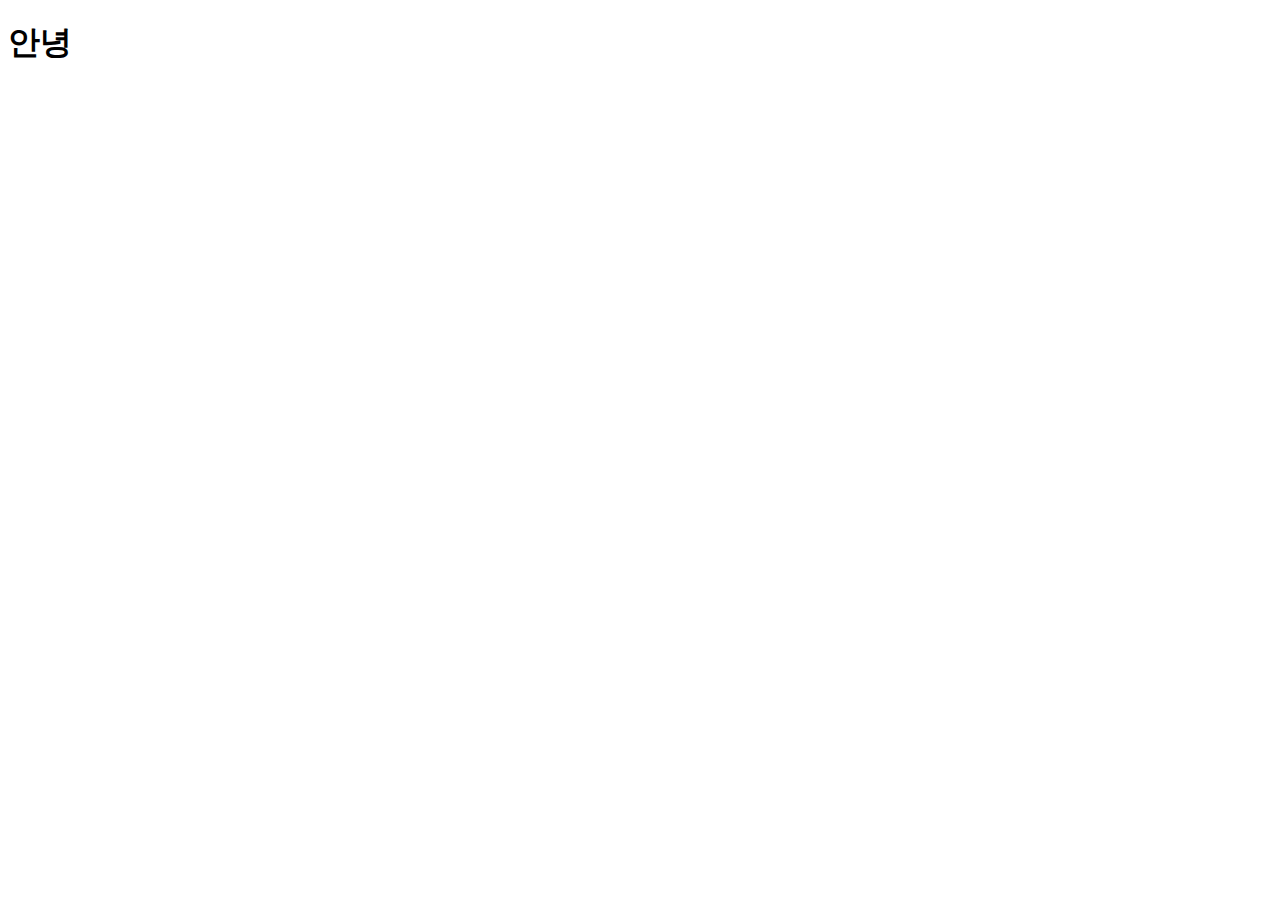
==== index.html @ e5738f68 "Create index.html" ====
<!DOCTYPE html>
<html lang="ko">
<head>
    <meta charset="UTF-8">
    <meta http-equiv="X-UA-Compatible" content="IE=edge">
    <meta name="viewport" content="width=device-width, initial-scale=1.0">
    <title>Document</title>
</head>
<body>
    <h1>안녕</h1>
</body>
</html>
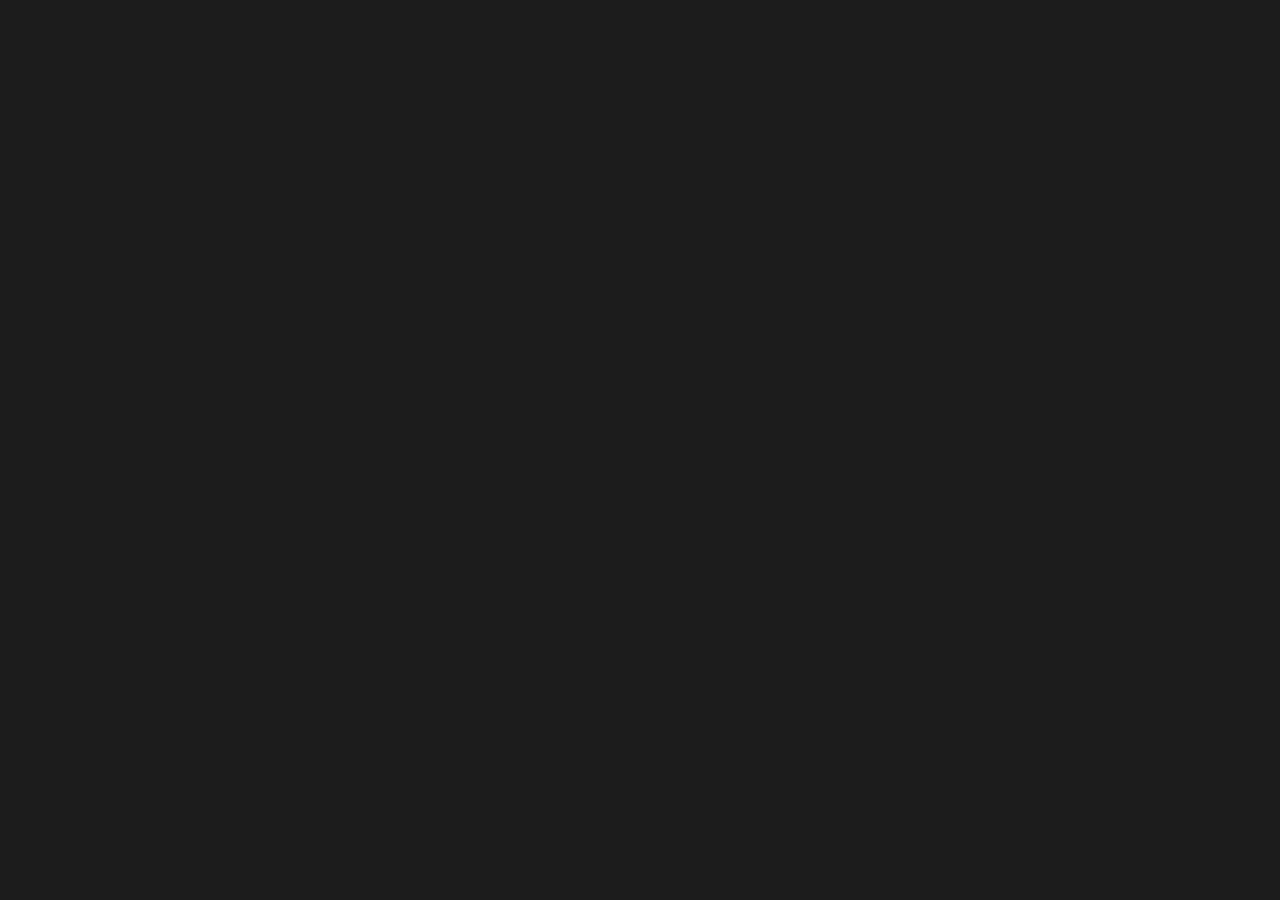
==== commit b0bbf5db: "Update index.html" ====
--- a/index.html
+++ b/index.html
@@ -4,9 +4,40 @@
     <meta charset="UTF-8">
     <meta http-equiv="X-UA-Compatible" content="IE=edge">
     <meta name="viewport" content="width=device-width, initial-scale=1.0">
-    <title>Document</title>
-</head>
-<body>
-    <h1>안녕</h1>
-</body>
-</html>+    <title>무비누림</title>
+    <script
+        src='https://ajax.googleapis.com/ajax/libs/jquery/1.4.2/jquery.min.js'></script>
+    <script>
+            $(document).ready(function() {
+    
+                setTimeout(function() {
+    
+                    $("#loadingimg").fadeIn(3000);
+    
+                });
+    
+            });
+        </script>
+    <style type="text/css">
+    body {
+        background: #1C1C1C;
+    }
+    
+    img {
+        position: absolute; 
+        top: 50%;
+        left: 50%;
+        transform: translate(-50%, -50%);
+    }
+    </style>
+    </head>
+    
+    <body>
+    
+        <img id="loadingimg" style="display: none;" src="css/img/intro.gif"
+            alt="" width="100%">
+    
+    
+    </body>
+    
+    </html>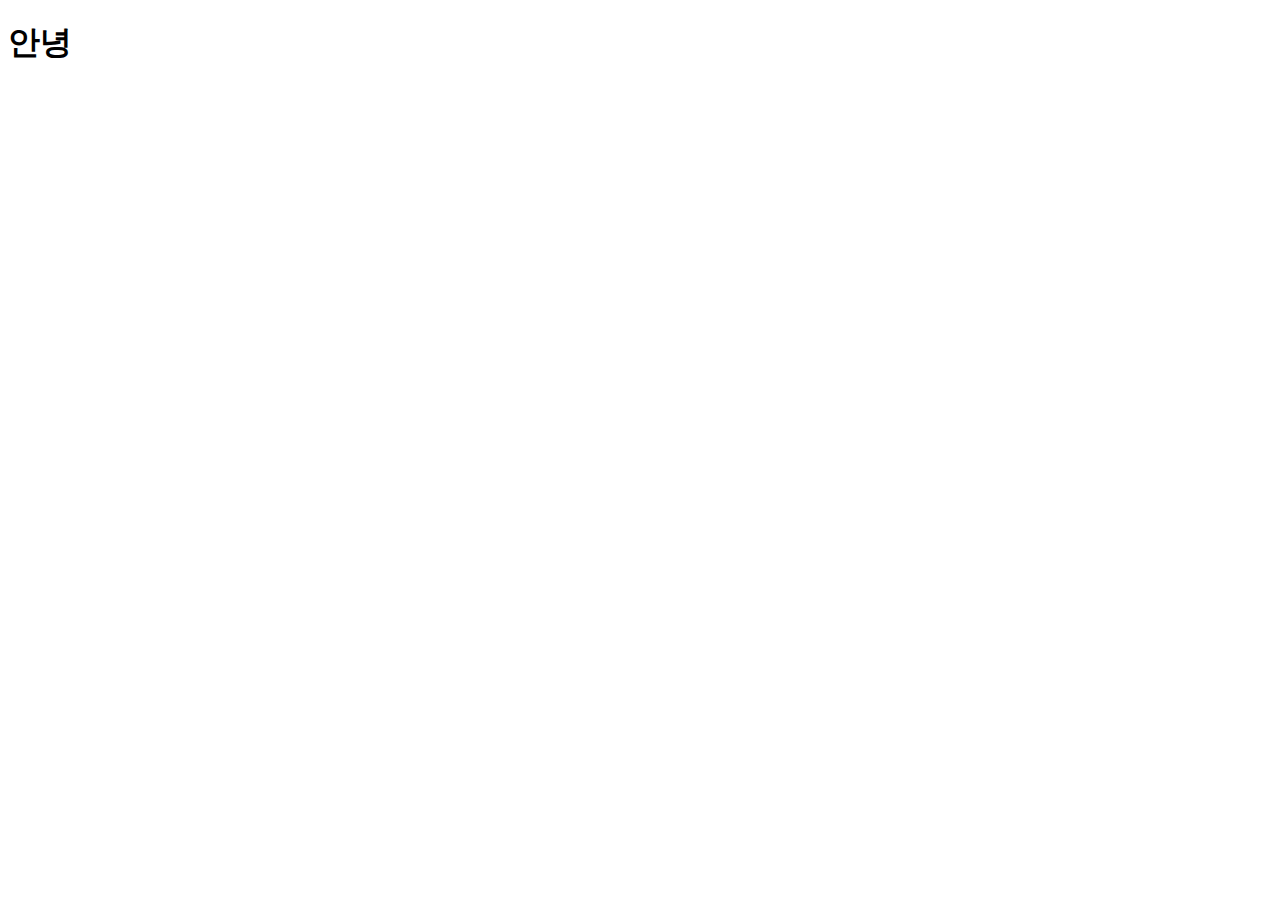
==== commit 4dc57728: "Update index.html" ====
--- a/index.html
+++ b/index.html
@@ -5,37 +5,11 @@
     <meta http-equiv="X-UA-Compatible" content="IE=edge">
     <meta name="viewport" content="width=device-width, initial-scale=1.0">
     <title>무비누림</title>
-    <script
-        src='https://ajax.googleapis.com/ajax/libs/jquery/1.4.2/jquery.min.js'></script>
-    <script>
-            $(document).ready(function() {
-    
-                setTimeout(function() {
-    
-                    $("#loadingimg").fadeIn(3000);
-    
-                });
-    
-            });
-        </script>
-    <style type="text/css">
-    body {
-        background: #1C1C1C;
-    }
-    
-    img {
-        position: absolute; 
-        top: 50%;
-        left: 50%;
-        transform: translate(-50%, -50%);
-    }
-    </style>
     </head>
     
     <body>
     
-        <img id="loadingimg" style="display: none;" src="css/img/intro.gif"
-            alt="" width="100%">
+        <h1>안녕</h1>
     
     
     </body>
